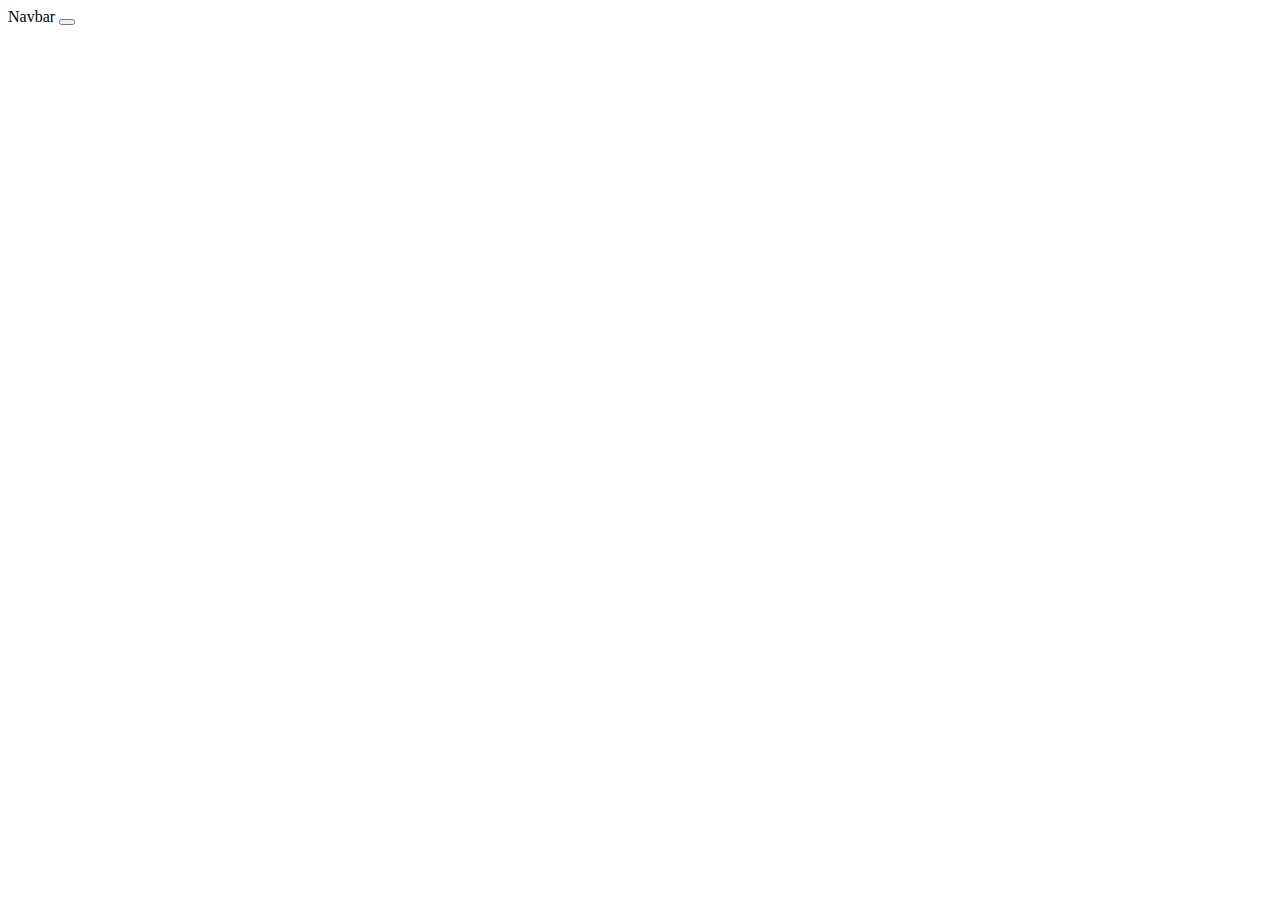
==== main.html @ 7f5d9b66 "first commit" ====
<!doctype html>
<html lang="en">
  <head>
    <meta charset="utf-8">
    <meta name="viewport" content="width=device-width, initial-scale=1">
    <title>Bootstrap demo</title>
    <link href="https://cdn.jsdelivr.net/npm/bootstrap@5.3.0-alpha1/dist/css/bootstrap.min.css" rel="stylesheet" integrity="sha384-GLhlTQ8iRABdZLl6O3oVMWSktQOp6b7In1Zl3/Jr59b6EGGoI1aFkw7cmDA6j6gD" crossorigin="anonymous">
    <link href="main2.css" rel="stylesheet">

    <!-- jquery library cdn 원래는 body 태그 맨밑에다가 쓰는게 관습 그게 더 빠름 -->
    <script src="https://code.jquery.com/jquery-3.6.3.min.js" integrity="sha256-pvPw+upLPUjgMXY0G+8O0xUf+/Im1MZjXxxgOcBQBXU=" crossorigin="anonymous"></script>
</head>
  <body>

    <nav class="navbar navbar-light bg-light">
        <div class="container-fluid">
          <span class="navbar-brand">Navbar</span>
          <button class="navbar-toggler" type="button">
            <span class="navbar-toggler-icon"></span>
          </button>
        </div>
      </nav> 

    <!-- 나중에 클래스 탈 부착할 거임 -->
    <ul class="list-group">  
        <li class="list-group-item">An item</li>
        <li class="list-group-item">A second item</li>
        <li class="list-group-item">A third item</li>
        <li class="list-group-item">A fourth item</li>
        <li class="list-group-item">And a fifth one</li>
    </ul> 
    
    <script>

        // document.querySelector('.list-group') // 이런식으로 선택가능 -> 쿼리셀렉터 특징 맨 위 하나만 가져옴 다가져올려면 querySelectorAll 을  사용해야함 이러고 인덱싱 사용 가능
        // document.querySelector('#item') // 이런식으로 하면 아이디 가능
        // document.getElementsByClassName('navbar-toggler')
        // [0].addEventListener('click',function(){

        //     document.getElementsByClassName('list-group')[0].classList.toggle('show'); //toggle -> 땠다 붙였다 할 수 있는 기능
        // })

        document.querySelector('.navbar-toggler').addEventListener('click',function(){
            document.querySelectorAll('.list-group')[0].classList.toggle('show');
        })

        $('.hello').html('바보');
        $('.hello').css('color', 'red'); //addclass toggleclass removeclass 등등 있음
        $('#test-btn').on('click', function(){ // 이벤트임
        })
    </script>
    <script src="https://cdn.jsdelivr.net/npm/bootstrap@5.3.0-alpha1/dist/js/bootstrap.bundle.min.js" integrity="sha384-w76AqPfDkMBDXo30jS1Sgez6pr3x5MlQ1ZAGC+nuZB+EYdgRZgiwxhTBTkF7CXvN" crossorigin="anonymous"></script>
  </body>
</html>
---- main2.css ----
.list-group {
    display : none;
}

.show {
    display : block;
}
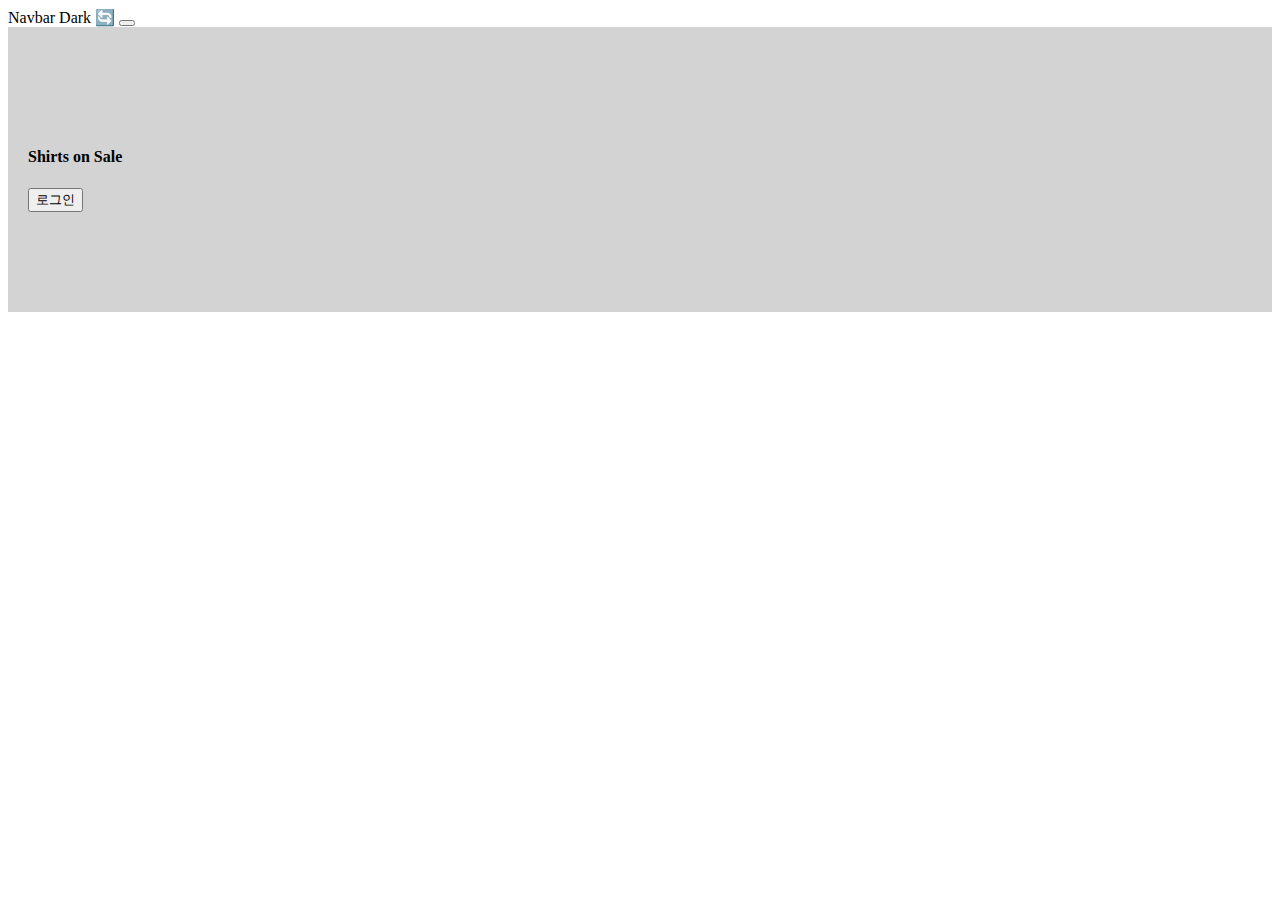
==== commit a787b1d4: "1월 29일 js level 1 끝" ====
--- a/main.html
+++ b/main.html
@@ -10,16 +10,87 @@
     <!-- jquery library cdn 원래는 body 태그 맨밑에다가 쓰는게 관습 그게 더 빠름 -->
     <script src="https://code.jquery.com/jquery-3.6.3.min.js" integrity="sha256-pvPw+upLPUjgMXY0G+8O0xUf+/Im1MZjXxxgOcBQBXU=" crossorigin="anonymous"></script>
 </head>
-  <body>
+  <body class="dark">
+
+
+    <div class="black-bg">
+      <div class="white-bg">
+        <h4>로그인하세요</h4>
+        <form action="succes.html">
+          <div class="my-3">
+            <input type="text" class="form-control" id="email">
+          </div>
+          <div class="my-3">
+            <input type="password" class="form-control" id="password">
+          </div>
+          <button type="submit" class="btn btn-primary" id="send">전송</button>
+          <button type="button "class="btn btn-danger" id="close">닫기</button>
+          
+        </form>
+      </div>
+    </div>
+
+    <script>
+      // 전송버튼 누르면 -> 저기 input에 입력한 값이 공백이면 알림창띄워주세요~!
+      
+      // if (조건){
+      //   실행할 코드~~
+      // } else {
+
+      //}
+      $('form').on('submit', function(e){
+        if (document.getElementById('email').value == ''){
+          e.preventDefault(); // 전송을 막는거
+          alert('아이디입력안함')
+        }
+        if (document.getElementById('password').value == ''){
+          e.preventDefault();
+          alert('비밀번호를 입력안함')
+        }
+        if (document.getElementById('password').value.length < 6){
+          e.preventDefault();
+          alert('비밀번호가 너무 짧습니다.')
+        }
+      });
+
+      // document.getElementById('email').addEventListener('change', function(){  //input이 변할때라는 이벤트 ==change 도 됨
+      //   //change 는 한번 다른곳을 클릭해야지 가능 ex) 비밀번호 입력할떄마다 글자 작다고 이벤트 발생시키는거 가능
+      //   console.log('안녕')
+      // })
+
+    </script>
 
     <nav class="navbar navbar-light bg-light">
         <div class="container-fluid">
           <span class="navbar-brand">Navbar</span>
+          <span class="badge bg-dark">Dark 🔄</span>
           <button class="navbar-toggler" type="button">
             <span class="navbar-toggler-icon"></span>
           </button>
         </div>
       </nav> 
+
+      <script>
+        //badge 클릭횟수가 홀수번 클릭시 내부 글자를 light로 변경
+        //badge 클릭횟수가 짝수번 클릭시 내부 글자를 Dark로 변경
+        //var 나이 = 20; // 이렇게 변수 만들 수 있음
+        
+        var count = 0;
+        $('.badge').on('click', function(){
+          count +=1;
+          //console.log(count)
+          if (count % 2 == 1){
+            $('.badge').html('light 🔄')
+          }
+          else {
+            $('.badge').html('Dark 🔄')
+
+          }
+        });
+
+        //let 변수 같은경우는 재선언이 불가능, 재할당이 가능 변수 까먹고 만들 수 있는거 방지 const 는 재선언 재할당 둘다 금지
+        // let const 는 {} 가 범위임
+      </script>
 
     <!-- 나중에 클래스 탈 부착할 거임 -->
     <ul class="list-group">  
@@ -29,9 +100,30 @@
         <li class="list-group-item">A fourth item</li>
         <li class="list-group-item">And a fifth one</li>
     </ul> 
+
+    <div class="main-bg">
+      <h4>Shirts on Sale</h4>
+      <button id="login" class="btn btn-danger">로그인</button>
+    </div>
+
+
+
+
+    <!-- <button id ="login"> 로그인</button> -->
+
+    <script>
+      // 로그인 버튼 누르면 모달창 띄워주셈 (show-modal 클래스를 저기 붙여주셈)
+      // document.getElementById('login').addEventListener('click', function(){
+      //   document.querySelector('.black-bg').classList.add('show-modal')
+      // })
+      $('#login').on('click', function(){ //-> jQuery 버전
+        $('.black-bg').addClass('show-modal');
+      })
+      
+    </script>
     
     <script>
-
+        //1월 12일
         // document.querySelector('.list-group') // 이런식으로 선택가능 -> 쿼리셀렉터 특징 맨 위 하나만 가져옴 다가져올려면 querySelectorAll 을  사용해야함 이러고 인덱싱 사용 가능
         // document.querySelector('#item') // 이런식으로 하면 아이디 가능
         // document.getElementsByClassName('navbar-toggler')
@@ -43,12 +135,20 @@
         document.querySelector('.navbar-toggler').addEventListener('click',function(){
             document.querySelectorAll('.list-group')[0].classList.toggle('show');
         })
+    </script>
+
+    <!-- <p class="hello">안녕</p> -->
+<!-- 
+    <script>
+
 
         $('.hello').html('바보');
         $('.hello').css('color', 'red'); //addclass toggleclass removeclass 등등 있음
         $('#test-btn').on('click', function(){ // 이벤트임
         })
-    </script>
+    </script> -->
     <script src="https://cdn.jsdelivr.net/npm/bootstrap@5.3.0-alpha1/dist/js/bootstrap.bundle.min.js" integrity="sha384-w76AqPfDkMBDXo30jS1Sgez6pr3x5MlQ1ZAGC+nuZB+EYdgRZgiwxhTBTkF7CXvN" crossorigin="anonymous"></script>
   </body>
-</html>+</html>
+
+
--- a/main2.css
+++ b/main2.css
@@ -4,4 +4,37 @@
 
 .show {
     display : block;
-}+}
+
+.black-bg {
+    width : 100%;
+    height : 100%;
+    position : fixed;
+    background : rgba(0,0,0,0.5);
+    z-index : 5;
+    padding : 30px; 
+    /* display: none; */
+    visibility: hidden; 
+    opacity: 0;
+    transition: all 1s; /* 1초로 변하게 해주는것 */
+}
+
+.white-bg{
+    background: white;
+    border-radius: 5px;
+    padding: 30px
+}
+.show-modal {
+    visibility: visible;
+    opacity: 1;
+}
+
+.main-bg {
+    padding : 100px 20px;
+    background : lightgrey;
+}
+
+/* .dark{
+    background: black;
+    color: white;
+} */